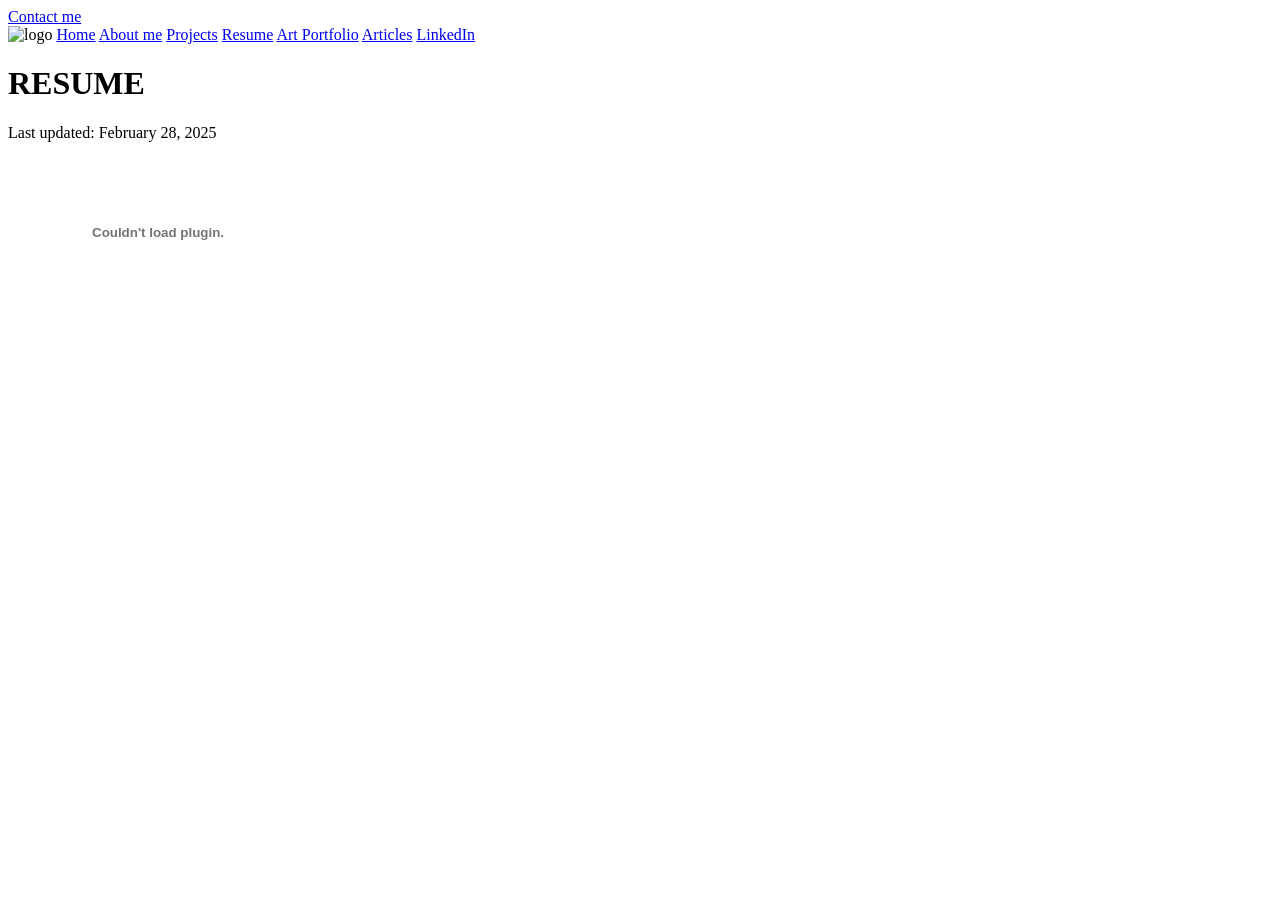
==== main/pages/resume.html @ 3a8c99e7 "Update resume" ====
<!DOCTYPE html>
<html lang="en">
<head>
    <meta charset="UTF-8">
    <title>Sydney | Resume</title>
    <link rel="stylesheet" href="../../styles.css">
    <link rel="icon" type="image/x-icon" href="../../media/icons/favicon.ico">
    <script src="../../index.js"></script>
</head>
<body>
<a class="contact-but" href="https://sagetsin.github.io/main/pages/contact-me.html">Contact me</a>
<div class="main-contents">
    <header class="header">
        <img src="../../media/images/logo.png" class="logo" alt="logo">
        <a class="nav" href="../..">Home</a>
        <a class="nav" href="./about.html">About me</a>
        <a class="nav" href="./personal-proj.html">Projects</a>
        <a class="nav" href="./resume.html">Resume</a>
        <a class="nav" href="./art-portfolio.html">Art Portfolio</a>
        <a class="nav" href="./articles.html">Articles</a>
        <a class="nav" href="https://www.linkedin.com/in/sydney-tsin/" target="_blank">LinkedIn</a>
    </header>
    <div class="rectangle">
        <div class="top-fade">
            <h1>RESUME</h1>
        </div>
        <div class="contents">
            <p>Last updated: February 28, 2025</p>
            <embed class="pdf" src="../../media/pdfs/Sydney%20Tsin%20Resume.pdf">
        </div>
    </div>
</div>
</body>
</html>
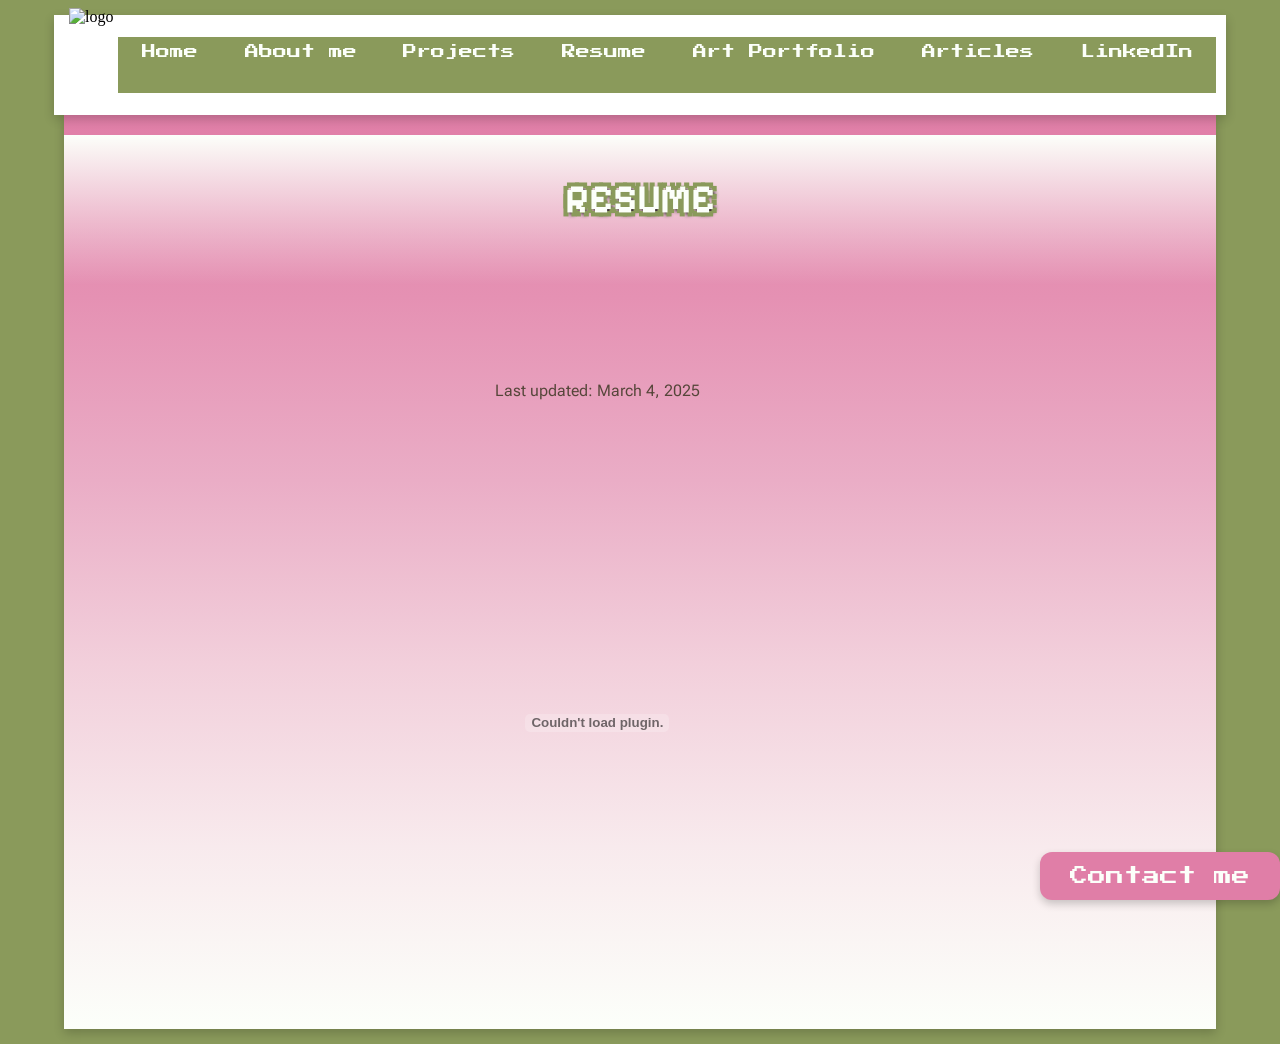
==== commit 8d82d89b: "Update resume" ====
--- a/main/pages/resume.html
+++ b/main/pages/resume.html
@@ -25,8 +25,8 @@
             <h1>RESUME</h1>
         </div>
         <div class="contents">
-            <p>Last updated: February 28, 2025</p>
-            <embed class="pdf" src="../../media/pdfs/Sydney%20Tsin%20Resume.pdf">
+            <p>Last updated: March 4, 2025</p>
+            <embed class="pdf" src="../../media/pdfs/Sydney%20Tsin%20Resume%20(NQR).pdf">
         </div>
     </div>
 </div>
--- a/styles.css
+++ b/styles.css
@@ -0,0 +1,494 @@
+@import url("https://fonts.googleapis.com/css?family=Pixelify Sans");
+@import url("https://fonts.googleapis.com/css?family=Press Start 2P");
+@import url("https://fonts.googleapis.com/css?family=Roboto Flex");
+@import url('https://fonts.googleapis.com/css2?family=VT323&display=swap');
+@import url('https://fonts.googleapis.com/css2?family=Roboto+Flex:opsz,wght@8..144,100..1000&family=VT323&display=swap');
+
+body {
+  background-color: #8A9A5B;
+  margin: 0;
+  padding: 0;
+  display: flex;
+  flex-direction: column;
+  justify-content: center;
+  align-items: center;
+  height: auto;
+  min-height: 100vh;
+  width: 100%;
+  overflow-x: hidden;
+}
+
+html {
+  cursor: url('./media/icons/cursor.png'), default;
+}
+
+table {
+  border-collapse: collapse;
+  width: 100%;
+}
+
+tr {
+  border: 2px solid #56463A;
+  text-align: center;
+}
+
+td {
+  border-right: 2px solid #56463A;
+  border-left: 2px solid #56463A;
+}
+
+br{
+   display:block;
+   content:"";
+   margin-top: 15px;
+}
+
+.player{
+   display: none;
+   height: 500px;
+   width: 500px;
+}
+
+
+.horizontal-line{
+  display: block;
+  margin-top: 0.5em;
+  margin-bottom: 0em;
+  margin-left: 30px;
+  margin-right: 30px;
+  border-style: inset;
+  border-width: 0px;
+  height: 5px;
+  background-color: #fcfffa;
+  width: 80%;
+}
+
+
+.horizontal-line2{
+  display: block;
+  margin-top: 0.5em;
+  margin-bottom: 0em;
+  margin-left: 30px;
+  margin-right: 30px;
+  border-style: inset;
+  border-width: 0px;
+  height: 5px;
+  background-color: #fcfffa;
+  width: 80%;
+}
+
+
+.top-fade{
+   background-image: linear-gradient(to top, rgba(252, 255, 250,0), rgba(252, 255, 250,1));
+   height: 150px;
+}
+.slogan-container {
+   width: 100%;  /* Full width of the screen */
+   overflow: hidden;  /* Hide anything that goes outside the container */
+   white-space: nowrap;  /* Prevent the text from wrapping to the next line */
+   position: relative;
+   padding:0px;
+   margin: 0px;
+}
+
+
+.slogan{
+   font-family: 'VT323', monospace;
+   font-style: italics;
+   font-size: 3.5em;
+   text-align: center;
+   padding: 0px;
+   margin: 0px;
+   color: #f8eaed;
+   display: inline-block;  /* Make it inline so it can move */
+   animation: moveText 20s linear infinite
+}
+
+
+h1 {
+ color: #fcfffa;
+ font-size: 5.5em;
+ text-align: left;
+ padding-top: 40px;
+ margin-left: 50px;
+ text-shadow:
+         -4px -4px 0 #8A9A5B,
+         4px -4px 0 #8A9A5B,
+         -4px 4px 0 #8A9A5B,
+         4px 4px 0 #8A9A5B,
+         2px 2px 4px black;
+ font-family: 'Pixelify Sans';
+}
+
+
+.article-title,
+h2 {
+ font-size: 2.5em;
+ text-align: left;
+ font-family: 'Press Start 2P';
+ color: #fcfffa;
+ margin-left: 30px;
+ margin-right: 30px;
+ text-decoration: none;
+ line-height: 1.6;
+}
+
+
+.article-title:hover{
+   cursor: url('./media/icons/star.png'), default;
+}
+
+
+h3 {
+ font-family: 'Pixelify Sans';
+ font-size: 2.5em;
+ text-align: left;
+ color: #8A9A5B;
+ text-shadow:
+           -2px -2px 0 #fcfffa,
+           2px -2px 0 #fcfffa,
+           -2px 2px 0 #fcfffa,
+           2px 2px 0 #fcfffa;
+ margin-left: 30px;
+ margin-right: 30px;
+}
+
+
+h4{
+ color: #56463A;
+ margin-left: 30px;
+ margin-right: 30px;
+ font-size: 50px;
+ font-family: 'Roboto Flex';
+ font-weight: 700;
+ line-height: 50px;
+
+
+}
+
+
+p,
+.text,
+ul,
+li,
+label {
+ color: #56463A;
+ margin-left: 30px;
+ margin-right: 30px;
+ font-size: 30px;
+ font-family: 'Roboto Flex';
+ line-height: 50px;;
+}
+
+
+.main-contents {
+  display: flex;
+  flex-direction: column;
+  padding: 15px;
+  align-items: center;
+  width: 90%;
+}
+
+/* --- HEADER --- */
+.header {
+  display: flex;
+  flex-direction: row;
+  width: 100%;
+  max-width: 1500px;
+  height: 80px;
+  position: sticky;
+  align-items: center;
+  top: 0;
+  z-index: 1000;
+  background-color: #FFFFFF;
+  box-shadow: 0px 4px 10px rgba(0, 0, 0, 0.2);
+  padding: 10px;
+}
+
+.quick-links {
+  display: flex;
+  flex-direction: row;
+  width: 100%;
+  max-width: 1000px;
+  align-items: center;
+  justify-content: space-around;
+  padding: 10px;
+}
+
+.logo {
+  height: 120px;
+  margin-top: 5px;
+  padding: 5px;
+}
+
+.headshot {
+  width: 100%;
+  max-width: 500px;
+  height: auto;
+}
+
+.nav {
+  text-decoration: none;
+  color: #fcfffa;
+  font-size: 14px;
+  background-color: #8A9A5B;
+  height: 40px;
+  flex-grow: 1;
+  text-align: center;
+  font-family: 'Press Start 2P';
+  padding: 8px 10px;
+  align-items: center;
+}
+
+.nav:hover {
+  background-color: #c2d4a7;
+  cursor: url('./media/icons/star.png'), default;
+}
+
+.pdf {
+  width: 100%;
+  max-width: 800px;
+  height: auto;
+  aspect-ratio: 11 / 8;
+  padding: 0;
+  display: block;
+  margin: 0 auto;
+}
+
+.rectangle {
+  width: 100%;
+  max-width: 1500px;
+  height: auto;
+  background-image: linear-gradient(#e07ea7, #e591b3, #eaadc6, #f2cfdb, #f8eaed, #fcfffa);
+  box-shadow: 0px 4px 10px rgba(0, 0, 0, 0.2);
+  top: 80px;
+}
+
+/* --- MUSIC SECTION --- */
+
+
+.vinyl-right{
+   width: 400px;
+   top: 30%;
+   object-fit: cover;
+   position: absolute;
+   right: 90%;
+   transition: transform 0.3s ease-in-out;
+}
+
+
+.vinyl-left{
+   width: 400px;
+   top: 30%;
+   object-fit: cover;
+   position: absolute;
+   left: 90%;
+   transition: transform 0.3s ease-in-out;
+}
+
+
+.vinyl-left:hover{
+   transform: scale(1.2);
+}
+.vinyl-right:hover{
+   transform: scale(1.2);
+}
+
+
+.vinyl-button-left{
+   cursor: url('./media/icons/star.png'), default;
+   border: none;
+   width:400px;
+   height: 400px;
+   left: 90%;
+   top: 30%;
+   background: transparent;
+   position: absolute;
+}
+
+
+.vinyl-button-right{
+   border: none;
+   cursor: url('./media/icons/star.png'), default;
+   width:400px;
+   height: 400px;
+   right: 90%;
+   top: 30%;
+  background: transparent;
+   position: absolute;
+}
+
+
+@keyframes spin {
+   from {
+       transform: rotate(0deg); /* Start at 0 degrees */
+   }
+   to {
+       transform: rotate(360deg); /* End at 360 degrees */
+   }
+}
+
+
+.spotify-player{
+   display: flex;
+   flex-direction: column;
+   padding: 10px;
+   width: 500px;
+   text-align: center;
+}
+
+
+/* --- CONTENT LAYOUT --- */
+.contents {
+  margin-top: 50px;
+  padding: 15px;
+  align-items: center;
+  justify-content: center;
+  width: 90%;
+}
+
+.intro {
+  width: 100%;
+  max-width: 600px;
+  text-align: center;
+  line-height: 1.5;
+}
+.main-music{
+   display: flex;
+   flex-direction: row;
+   justify-content: center;
+}
+
+
+.main-page {
+   display: flex;
+   flex-direction: row;
+   padding: 10px;
+   justify-content: space-around;
+   align-items: center;
+
+}
+
+.article-display {
+  width: 100%;
+   display: flex;
+   flex-direction: row;
+   align-items: center;
+   justify-content: space-around;
+   padding: 10px;
+}
+
+.article-pic {
+  width: 100%;
+  max-width: 300px;
+}
+
+.article-image {
+  width: 100%;
+  max-width: 400px;
+  height: auto;
+}
+
+.article-info {
+  display: flex;
+  flex-direction: column;
+  align-items: center;
+  padding: 10px;
+  text-align: center;
+}
+
+/* --- HEADINGS & TEXT --- */
+h1 {
+  font-size: 2.5em;
+  text-align: center;
+  margin: 20px;
+}
+
+.article-title,
+h2 {
+  font-size: 1.8em;
+  text-align: center;
+  margin: 15px;
+}
+
+h3 {
+  font-size: 1.6em;
+  text-align: center;
+  margin: 15px;
+}
+
+h4 {
+  font-size: 1.4em;
+  text-align: center;
+}
+
+p,
+.text,
+ul,
+li,
+label {
+  font-size: 1em;
+  text-align: center;
+}
+
+
+.contact-but{
+   text-decoration: none;
+   background-color: #e07ea7;
+   color: #fcfffa;
+   font-family: 'Press Start 2P', cursive;
+   font-size: 18px;
+   padding: 15px 30px;
+   border: none;
+   border-radius: 12px;
+   cursor: url('./media/icons/star.png'), default;
+   box-shadow: 0 4px 8px rgba(0, 0, 0, 0.2);
+   transition: all 0.3s ease;
+   position: fixed;
+   bottom: 0;
+   right: 0;
+}
+
+.contact-but:hover{
+   background-color: #eaadc6;
+   color: #fcfffa;
+   transform: scale(1.1);
+}
+.contact-but:active {
+   transform: scale(1);
+   box-shadow: 0 2px 4px rgba(0, 0, 0, 0.2);
+}
+
+.contact-info{
+   display: flex;
+   flex-direction: row;
+   align-items: center;
+   justify-content: space-around;
+   padding: 10px;
+}
+
+.contact-img{
+   width: 700px;
+}
+
+/* --- GRID & IMAGE LAYOUT --- */
+.grid-container {
+  display: flex;
+  flex-direction: column;
+  align-items: center;
+}
+
+.proj-img {
+  width: 100%;
+  max-width: 400px;
+}
+
+.proj-demo {
+  width: 100%;
+  padding-top: 10px;
+}
+
+.proj-title {
+  font-size: 1.2em;
+}
+
